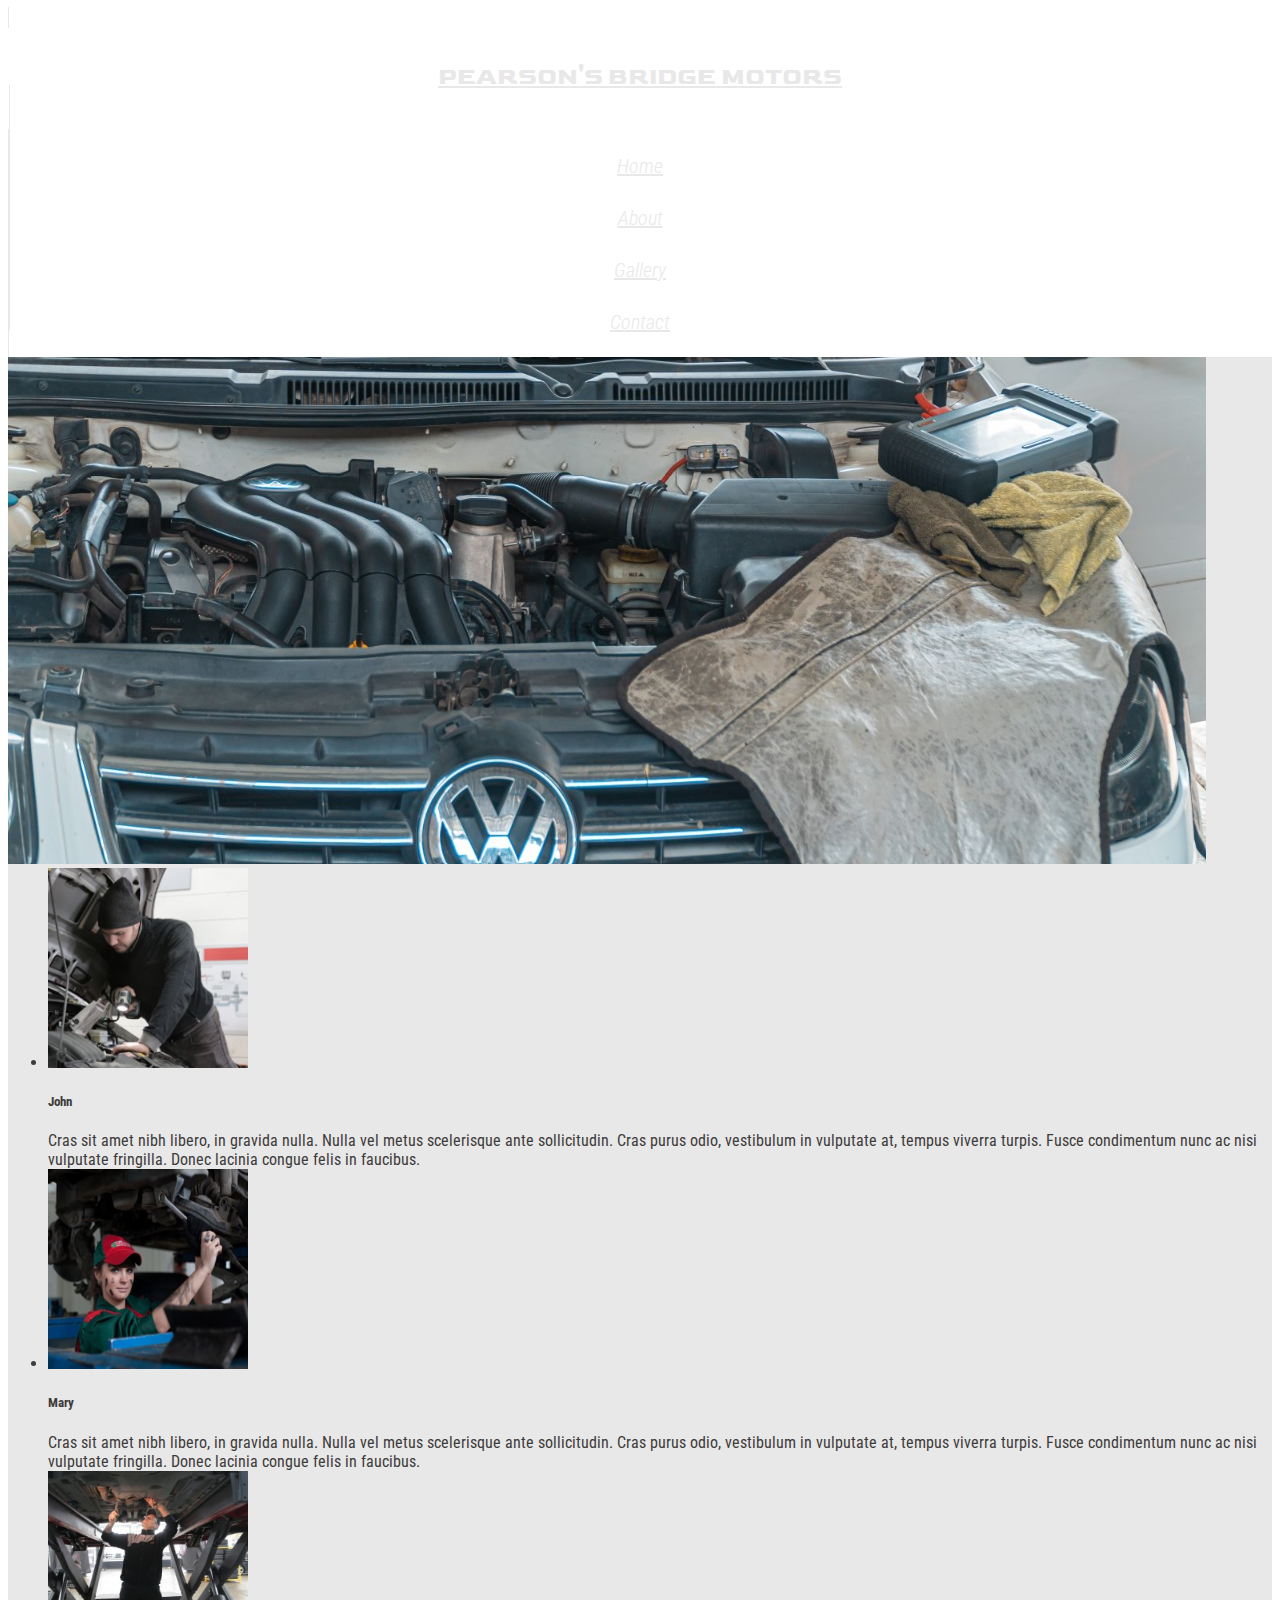
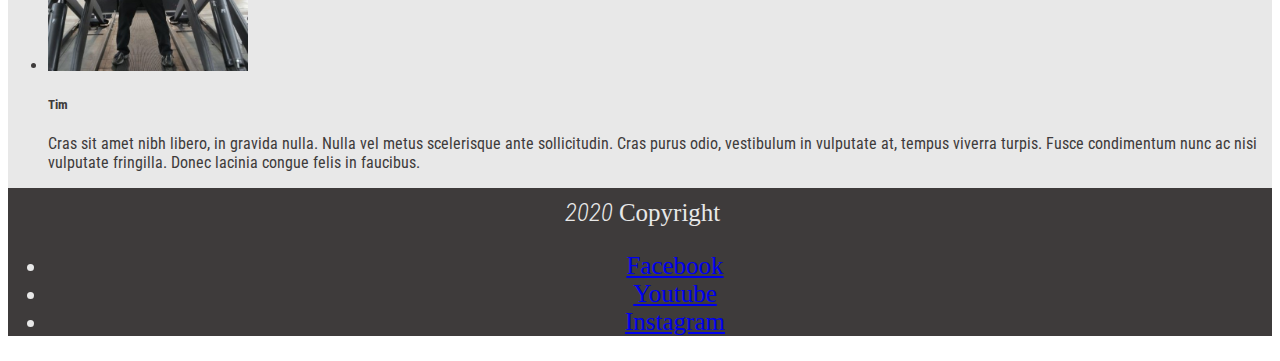
==== about.html @ 102e968c "add content to about.html" ====
<!DOCTYPE html>
<html lang="en">
  <head>
    <meta charset="UTF-8" />
    <meta name="viewport" content="width=device-width, initial-scale=1.0" />

    <link
      rel="stylesheet"
      href="https://cdn.jsdelivr.net/npm/bootstrap@4.5.3/dist/css/bootstrap.min.css"
      integrity="sha384-TX8t27EcRE3e/ihU7zmQxVncDAy5uIKz4rEkgIXeMed4M0jlfIDPvg6uqKI2xXr2"
      crossorigin="anonymous"
    />

    <link
      rel="stylesheet"
      href="https://fonts.googleapis.com/css2?family=Goldman:wght@400;700&family=Roboto+Condensed:ital,wght@0,300;0,400;0,700;1,300;1,400;1,700&display=swap"
    />

    <link
      rel="stylesheet"
      href="https://use.fontawesome.com/releases/v5.15.1/css/all.css"
      integrity="sha384-vp86vTRFVJgpjF9jiIGPEEqYqlDwgyBgEF109VFjmqGmIY/Y4HV4d3Gp2irVfcrp"
      crossorigin="anonymous"
    />

    <link rel="stylesheet" href="assets/css/style.css" />

    <title>Pearson's Bridge Motors</title>
  </head>

  <body>
    <header>
      <div class="row no-gutters menu-items">
        <a href="index.html" class="col-sm-12 col-md-4 uppercase logo"
          ><h2 class="logo-text">Pearson's Bridge Motors</h2></a
        >
        <a href="index.html" class="col-sm-6 col-md-2 nav-item nav-item-home"
          ><i class="fas fa-home" aria-hidden="true"><span>Home</span></i></a
        >
        <a href="about.html" class="col-sm-6 col-md-2 nav-item nav-item-about"
          ><i class="fas fa-address-card" aria-hidden="true"
            ><span>About</span></i
          ></a
        >
        <a
          href="gallery.html"
          class="col-sm-6 col-md-2 nav-item nav-item-gallery"
          ><i class="fas fa-car" aria-hidden="true"><span>Gallery</span></i></a
        >
        <a
          href="contact.html"
          class="col-sm-6 col-md-2 nav-item nav-item-contact"
          ><i class="fas fa-comments" aria-hidden="true"
            ><span>Contact</span></i
          ></a
        >
      </div>
    </header>

    <section>
      <div class="container-fluid bg-container-about">
        <div class="container head-image">
          <img
            src="assets/images/garage.jpg"
            class="img-fluid"
            alt="car repair"
          />
        </div>
        <div class="container">
          <ul class="list-unstyled about-us">
            <li class="media pt-3">
              <img
                src="assets/images/john.jpg"
                class="mr-3 align-self-center mechanic-image"
                alt="john"
              />
              <div class="media-body">
                <h5 class="mt-0 mb-1">John</h5>
                Cras sit amet nibh libero, in gravida nulla. Nulla vel metus
                scelerisque ante sollicitudin. Cras purus odio, vestibulum in
                vulputate at, tempus viverra turpis. Fusce condimentum nunc ac
                nisi vulputate fringilla. Donec lacinia congue felis in
                faucibus.
              </div>
            </li>
            <li class="media my-4">
              <img
                src="assets/images/mary.jpg"
                class="mr-3 align-self-center mechanic-image"
                alt="mary"
              />
              <div class="media-body">
                <h5 class="mt-0 mb-1">Mary</h5>
                Cras sit amet nibh libero, in gravida nulla. Nulla vel metus
                scelerisque ante sollicitudin. Cras purus odio, vestibulum in
                vulputate at, tempus viverra turpis. Fusce condimentum nunc ac
                nisi vulputate fringilla. Donec lacinia congue felis in
                faucibus.
              </div>
            </li>
            <li class="media">
              <img
                src="assets/images/tim.jpg"
                class="mr-3 align-self-center mechanic-image"
                alt="tim"
              />
              <div class="media-body">
                <h5 class="mt-0 mb-1">Tim</h5>
                Cras sit amet nibh libero, in gravida nulla. Nulla vel metus
                scelerisque ante sollicitudin. Cras purus odio, vestibulum in
                vulputate at, tempus viverra turpis. Fusce condimentum nunc ac
                nisi vulputate fringilla. Donec lacinia congue felis in
                faucibus.
              </div>
            </li>
          </ul>
        </div>
      </div>
    </section>

    <footer>
      <div class="container-fluid">
        <div class="row site-footer">
          <div class="col-sm-6">
            <i class="fas fa-copyright" aria-hidden="true"
              ><p class="year">2020</p></i
            >
            <span class="sr-only">Copyright</span>
          </div>
          <div class="col-sm-6">
            <ul class="list-inline">
              <li class="list-inline-item social">
                <a href="https://www.facebook.com/" target="_blank">
                  <i class="fab fa-facebook-square" aria-hidden="true"></i>
                  <span class="sr-only">Facebook</span>
                </a>
              </li>
              <li class="list-inline-item social">
                <a href="https://www.youtube.com/" target="_blank">
                  <i class="fab fa-youtube" aria-hidden="true"></i>
                  <span class="sr-only">Youtube</span>
                </a>
              </li>
              <li class="list-inline-item social">
                <a href="https://www.instagram.com/" target="_blank">
                  <i class="fab fa-instagram-square" aria-hidden="true"></i>
                  <span class="sr-only">Instagram</span>
                </a>
              </li>
            </ul>
          </div>
        </div>
      </div>
    </footer>
  </body>
</html>
---- assets/css/style.css ----
/*---------------------------------------------------Special paddings/margins/text/colours */

.uppercase {
  text-transform: uppercase;
}

.bg-container-about {
    background-color: #e8e8e8;
}

/*---------------------------------------------------Header */

.menu-items a {
  text-align: center;
  border: 0.5px solid #e8e8e8;
}
.menu-items span {
  display: block;
  font-family: "Roboto Condensed", sans-serif;
  font-weight: 300;
  padding-top: 5px;
}

.nav-item {
  padding-top: 40px;
  padding-bottom: 25px;
  color: #e8e8e8;
  background-color: #3e3b3b;
  font-size: 20px;
}

.nav-item:hover {
  color: #3e3b3b;
  background-color: #e8e8e8;
  transition-property: color;
  transition-duration: 1s;
}

.logo {
  text-decoration: underline;
  font-family: "Goldman", sans-serif;
  font-weight: 700;
  color: #e8e8e8;
  background-color: #3e3b3b;
}

.logo:hover {
  color: #e8e8e8;
}

.logo-text {
  padding: 15px 15px;
}

.mechanic-image {
  width: 200px;
  height: 200px;
}

/*---------------------------------------------------Section */

.business-hours-address {
  height: 100vh;
  background: url(../images/tools.jpg) no-repeat bottom right fixed;
  background-size: cover;
  overflow: hidden;
}

.business-info {
  color: #e8e8e8;
  background-color: black; /* fallback color */
  background-color: rgba(0, 0, 0, 0.8);
  font-family: "Roboto Condensed", sans-serif;
  font-weight: 400;
  text-align: center;
  padding-top: 30px;
}

.business-info ul {
  list-style-type: none;
  padding: 0;
}

.business-info-head {
  font-weight: 700;
  letter-spacing: 1px;
  border-bottom: 1px solid yellow;
}

.service-callout {
  color: #e8e8e8;
  background-color: #3e3b3b;
  font-family: "Goldman", sans-serif;
  font-weight: 700;
  margin-bottom: 0;
}

.service-section {
  margin: 0 auto;
}

.service-info {
  border: 1px solid #e8e8e8;
  color: #e8e8e8;
  background-color: #3e3b3b;
  padding-top: 30px;
  min-height: 150px;
}

.service-info span {
  display: block;
  font-family: "Roboto Condensed", sans-serif;
  font-weight: 700;
  letter-spacing: 1px;
  padding-top: 10px;
  text-decoration: underline;
}

.service-info p {
  font-family: "Roboto Condensed", sans-serif;
  font-weight: 400;
  padding-top: 10px;
}

.booking-button {
  border-radius: 99rem;
  margin-bottom: 10px;
  background-color: #e8e8e8;
  color: #3e3b3b;
  transition: opacity 0.25s ease-in-out;
  -moz-transition: opacity 0.25s ease-in-out;
  -webkit-transition: opacity 0.25s ease-in-out;
  -o-transition: opacity 0.25s ease-in-out;
}

.booking-button:hover {
  opacity: 0.8;
}

.price-section {
  background-color: #e8e8e8;
}

.about-us {
  font-family: "Roboto Condensed", sans-serif;
  font-weight: 400;
  color: #3e3b3b;
  margin: 0;
  padding-bottom: 1rem;
}

/*---------------------------------------------------Footer */

.site-footer {
  background-color: #3e3b3b;
  color: #e8e8e8;
  padding-top: 10px;
  text-align: center;
  font-size: 25px;
}

.year {
  display: inline;
  padding-left: 5px;
  font-family: "Roboto Condensed", sans-serif;
  font-weight: 300;
}

.social i {
  color: #e8e8e8;
  padding: 15px;
}

.social i:hover {
  -ms-transform: scale(1.5); /* IE 9 */ /* copied directly from w3schools.com */
  -webkit-transform: scale(
    1.5
  ); /* Safari 3-8 */ /* copied directly from w3schools.com */
  -o-transform: scale(1.5);
  -moz-transform: scale(1.5);
  transform: scale(1.5); /* copied directly from w3schools.com */
}

/*---------------------------------------------------Media queries */

@media screen and (max-width: 575px) {
    .media {
        display: flex;
        flex-direction: column;
    }
}
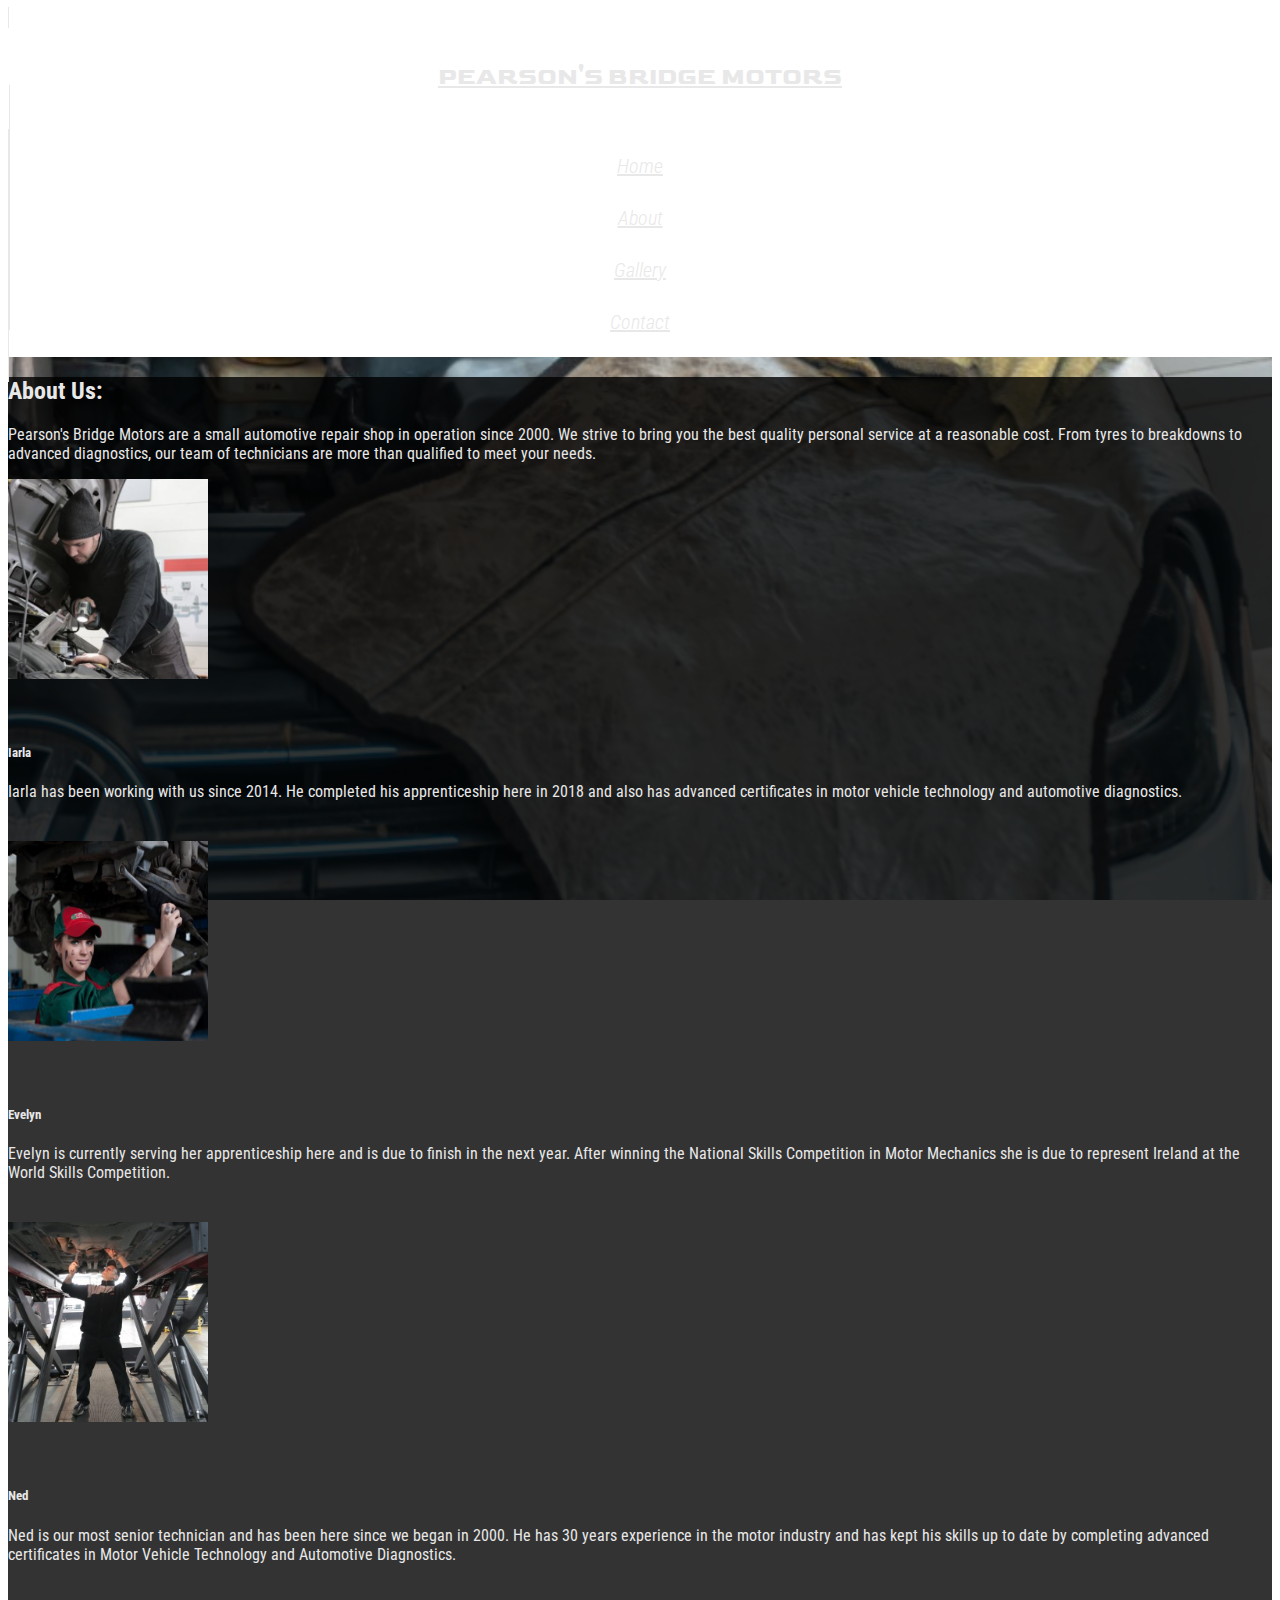
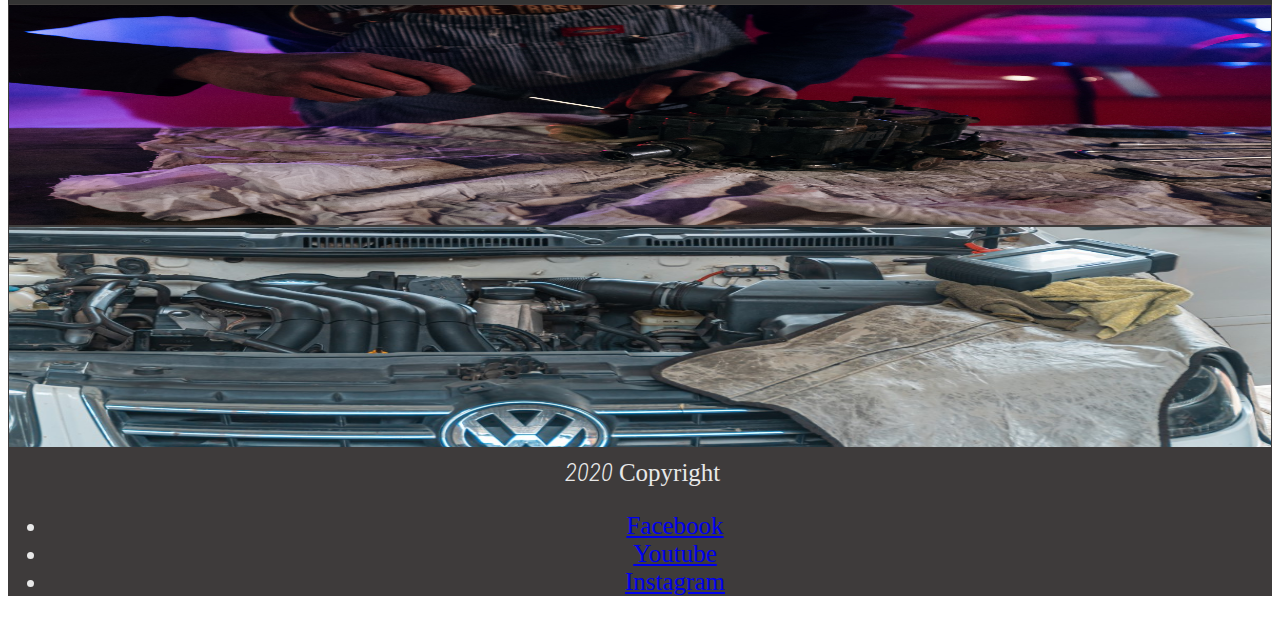
==== commit 91912d46: "add new imagesand delete unused ones" ====
--- a/about.html
+++ b/about.html
@@ -59,61 +59,80 @@
 
     <section>
       <div class="container-fluid bg-container-about">
-        <div class="container head-image">
-          <img
-            src="assets/images/garage.jpg"
-            class="img-fluid"
-            alt="car repair"
-          />
-        </div>
-        <div class="container">
-          <ul class="list-unstyled about-us">
-            <li class="media pt-3">
+        <div class="row about-us pb-5 px-3 mb-0">
+          <h2 class="col-12 h1-responsive font-weight-bold text-center py-4">
+            About Us:
+          </h2>
+          <p class="col-12 text-center w-responsive mx-auto mb-5">
+            Pearson's Bridge Motors are a small automotive repair shop in
+            operation since 2000. We strive to bring you the best quality
+            personal service at a reasonable cost. From tyres to breakdowns to
+            advanced diagnostics, our team of technicians are more than
+            qualified to meet your needs.
+          </p>
+          <div class="col-md-4 media text-center pt-3 px-3">
+            <img
+              src="assets/images/john.jpg"
+              class="mr-3 align-self-center rounded-circle mechanic-image"
+              alt="john"
+            />
+            <div class="media-body">
+              <h5 class="mt-0 mb-1">Iarla</h5>
+              Iarla has been working with us since 2014. He completed his
+              apprenticeship here in 2018 and also has advanced certificates in
+              motor vehicle technology and automotive diagnostics.
+            </div>
+          </div>
+          <div class="col-md-4 media text-center pt-3 px-3">
+            <img
+              src="assets/images/mary.jpg"
+              class="mr-3 align-self-center rounded-circle mechanic-image"
+              alt="john"
+            />
+            <div class="media-body">
+              <h5 class="mt-0 mb-1">Evelyn</h5>
+              Evelyn is currently serving her apprenticeship here and is due to
+              finish in the next year. After winning the National Skills
+              Competition in Motor Mechanics she is due to represent Ireland at
+              the World Skills Competition.
+            </div>
+          </div>
+          <div class="col-md-4 media text-center pt-3 px-3">
+            <img
+              src="assets/images/tim.jpg"
+              class="mr-3 align-self-center rounded-circle mechanic-image"
+              alt="john"
+            />
+            <div class="media-body">
+              <h5 class="mt-0 mb-1">Ned</h5>
+              Ned is our most senior technician and has been here since we began
+              in 2000. He has 30 years experience in the motor industry and has
+              kept his skills up to date by completing advanced certificates in
+              Motor Vehicle Technology and Automotive Diagnostics.
+            </div>
+          </div>
+          <div class="col-md-6 mt-3">
+            <div class="card mb-3">
+              <title>Faulty Injector</title>
               <img
-                src="assets/images/john.jpg"
-                class="mr-3 align-self-center mechanic-image"
-                alt="john"
+                class="card-img-top"
+                alt="faulty injector"
+                src="assets/images/bench-min.jpg"
+                style="height: 220px; width: 100%; display: block"
               />
-              <div class="media-body">
-                <h5 class="mt-0 mb-1">John</h5>
-                Cras sit amet nibh libero, in gravida nulla. Nulla vel metus
-                scelerisque ante sollicitudin. Cras purus odio, vestibulum in
-                vulputate at, tempus viverra turpis. Fusce condimentum nunc ac
-                nisi vulputate fringilla. Donec lacinia congue felis in
-                faucibus.
-              </div>
-            </li>
-            <li class="media my-4">
+            </div>
+          </div>
+          <div class="col-md-6 mt-3">
+            <div class="card mb-3">
+              <title>Faulty Injector</title>
               <img
-                src="assets/images/mary.jpg"
-                class="mr-3 align-self-center mechanic-image"
-                alt="mary"
+                class="card-img-top"
+                alt="faulty injector"
+                src="assets/images/garage.jpg"
+                style="height: 220px; width: 100%; display: block"
               />
-              <div class="media-body">
-                <h5 class="mt-0 mb-1">Mary</h5>
-                Cras sit amet nibh libero, in gravida nulla. Nulla vel metus
-                scelerisque ante sollicitudin. Cras purus odio, vestibulum in
-                vulputate at, tempus viverra turpis. Fusce condimentum nunc ac
-                nisi vulputate fringilla. Donec lacinia congue felis in
-                faucibus.
-              </div>
-            </li>
-            <li class="media">
-              <img
-                src="assets/images/tim.jpg"
-                class="mr-3 align-self-center mechanic-image"
-                alt="tim"
-              />
-              <div class="media-body">
-                <h5 class="mt-0 mb-1">Tim</h5>
-                Cras sit amet nibh libero, in gravida nulla. Nulla vel metus
-                scelerisque ante sollicitudin. Cras purus odio, vestibulum in
-                vulputate at, tempus viverra turpis. Fusce condimentum nunc ac
-                nisi vulputate fringilla. Donec lacinia congue felis in
-                faucibus.
-              </div>
-            </li>
-          </ul>
+            </div>
+          </div>
         </div>
       </div>
     </section>
--- a/assets/css/style.css
+++ b/assets/css/style.css
@@ -5,7 +5,7 @@
 }
 
 .bg-container-about {
-    background-color: #e8e8e8;
+  background-color: #e8e8e8;
 }
 
 /*---------------------------------------------------Header */
@@ -55,6 +55,16 @@
 .mechanic-image {
   width: 200px;
   height: 200px;
+}
+
+.about-top-image {
+  width: 100%;
+  height: 100%;
+}
+
+.media-body {
+  padding-top: 40px;
+  padding-bottom: 40px;
 }
 
 /*---------------------------------------------------Section */
@@ -66,6 +76,14 @@
   overflow: hidden;
 }
 
+.bg-container-about {
+  background: url(../images/garage.jpg) no-repeat bottom right fixed;
+  background-size: cover;
+  overflow: hidden;
+  padding-left: 0px;
+  padding-right: 0px;
+}
+
 .business-info {
   color: #e8e8e8;
   background-color: black; /* fallback color */
@@ -74,6 +92,14 @@
   font-weight: 400;
   text-align: center;
   padding-top: 30px;
+}
+
+.about-us {
+  color: #e8e8e8;
+  background-color: black; /* fallback color */
+  background-color: rgba(0, 0, 0, 0.8);
+  font-family: "Roboto Condensed", sans-serif;
+  font-weight: 400;
 }
 
 .business-info ul {
@@ -141,12 +167,35 @@
   background-color: #e8e8e8;
 }
 
-.about-us {
+.gallery-items {
   font-family: "Roboto Condensed", sans-serif;
   font-weight: 400;
   color: #3e3b3b;
-  margin: 0;
-  padding-bottom: 1rem;
+  background-color: #e8e8e8;
+}
+
+.location {
+    width: 100%;
+    height: 50vh;
+    border: 1px solid #3e3b3b;
+}
+
+.tel-button {
+    color: #3e3b3b;
+}
+
+.media {
+    display: block;
+}
+
+.card-body {
+    text-align: center;
+    height: 80px;
+    background-color: #e8e8e8;
+}
+
+.card {
+    border: 1px solid #3e3b3b;
 }
 
 /*---------------------------------------------------Footer */
@@ -184,8 +233,8 @@
 /*---------------------------------------------------Media queries */
 
 @media screen and (max-width: 575px) {
-    .media {
-        display: flex;
-        flex-direction: column;
-    }
-}
+  .media {
+    display: flex;
+    flex-direction: column;
+  }
+}
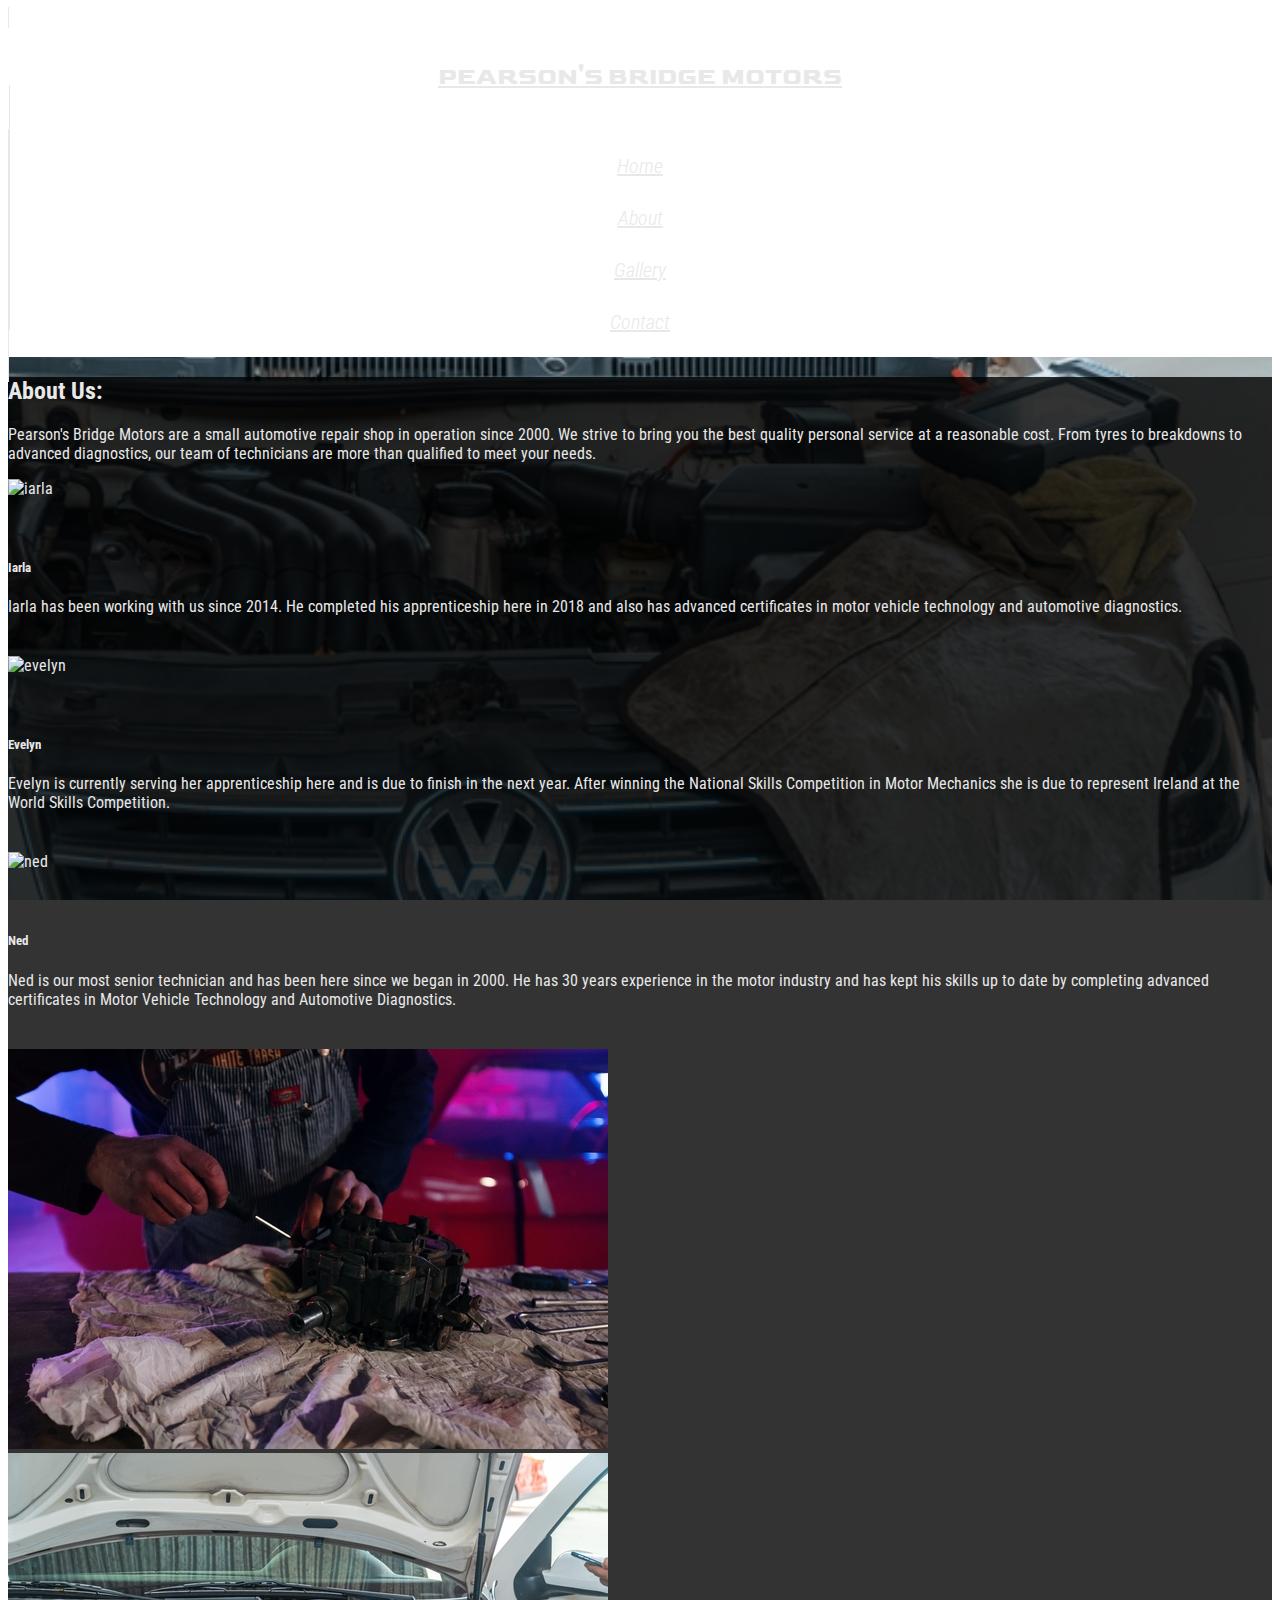
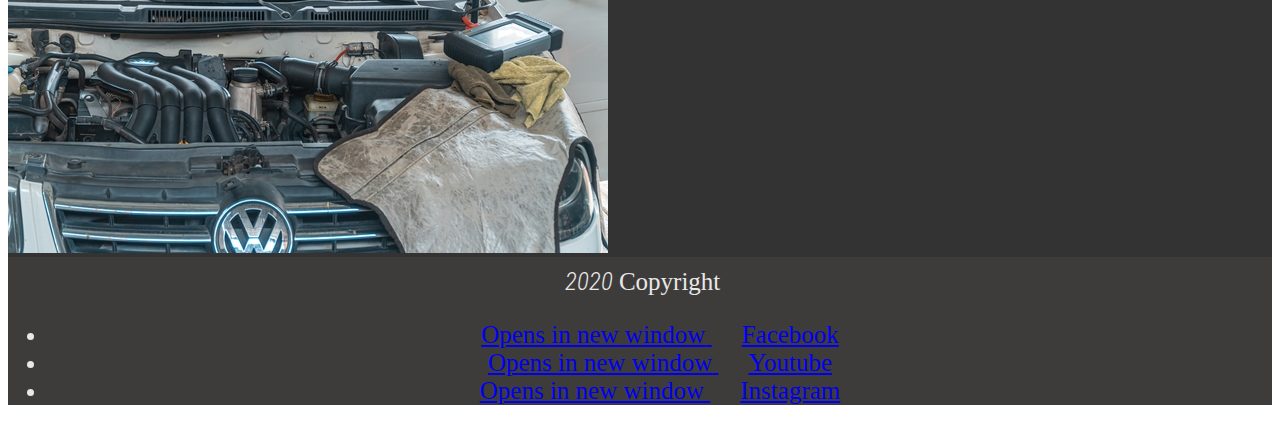
==== commit ab4e5076: "adde resozed images" ====
--- a/about.html
+++ b/about.html
@@ -30,34 +30,33 @@
 
   <body>
     <header>
+      <!--Nav section-->
       <div class="row no-gutters menu-items">
-        <a href="index.html" class="col-sm-12 col-md-4 uppercase logo"
+        <a href="index.html" class="col-12 col-md-4 uppercase logo"
           ><h2 class="logo-text">Pearson's Bridge Motors</h2></a
         >
-        <a href="index.html" class="col-sm-6 col-md-2 nav-item nav-item-home"
+        <a href="index.html" class="col-6 col-md-2 nav-item nav-item-home"
           ><i class="fas fa-home" aria-hidden="true"><span>Home</span></i></a
         >
-        <a href="about.html" class="col-sm-6 col-md-2 nav-item nav-item-about"
+        <a href="about.html" class="col-6 col-md-2 nav-item nav-item-about"
           ><i class="fas fa-address-card" aria-hidden="true"
             ><span>About</span></i
           ></a
         >
-        <a
-          href="gallery.html"
-          class="col-sm-6 col-md-2 nav-item nav-item-gallery"
+        <a href="gallery.html" class="col-6 col-md-2 nav-item nav-item-gallery"
           ><i class="fas fa-car" aria-hidden="true"><span>Gallery</span></i></a
         >
-        <a
-          href="contact.html"
-          class="col-sm-6 col-md-2 nav-item nav-item-contact"
+        <a href="contact.html" class="col-6 col-md-2 nav-item nav-item-contact"
           ><i class="fas fa-comments" aria-hidden="true"
             ><span>Contact</span></i
           ></a
         >
       </div>
+      <!--End nav section-->
     </header>
 
     <section>
+      <!-- About Us -->
       <div class="container-fluid bg-container-about">
         <div class="row about-us pb-5 px-3 mb-0">
           <h2 class="col-12 h1-responsive font-weight-bold text-center py-4">
@@ -70,11 +69,13 @@
             advanced diagnostics, our team of technicians are more than
             qualified to meet your needs.
           </p>
+          <!-- Employee Profile -->
+          <!-- I used a Bootstrap media list to create the employee profile section -->
           <div class="col-md-4 media text-center pt-3 px-3">
             <img
-              src="assets/images/john.jpg"
+              src="assets/images/iarla.jpg"
               class="mr-3 align-self-center rounded-circle mechanic-image"
-              alt="john"
+              alt="iarla"
             />
             <div class="media-body">
               <h5 class="mt-0 mb-1">Iarla</h5>
@@ -85,9 +86,9 @@
           </div>
           <div class="col-md-4 media text-center pt-3 px-3">
             <img
-              src="assets/images/mary.jpg"
+              src="assets/images/evelyn.jpg"
               class="mr-3 align-self-center rounded-circle mechanic-image"
-              alt="john"
+              alt="evelyn"
             />
             <div class="media-body">
               <h5 class="mt-0 mb-1">Evelyn</h5>
@@ -99,9 +100,9 @@
           </div>
           <div class="col-md-4 media text-center pt-3 px-3">
             <img
-              src="assets/images/tim.jpg"
+              src="assets/images/ned.jpg"
               class="mr-3 align-self-center rounded-circle mechanic-image"
-              alt="john"
+              alt="ned"
             />
             <div class="media-body">
               <h5 class="mt-0 mb-1">Ned</h5>
@@ -111,57 +112,56 @@
               Motor Vehicle Technology and Automotive Diagnostics.
             </div>
           </div>
+          <!-- Related Images -->
+          <!-- I used Bootstrap responsive images to build the image section -->
           <div class="col-md-6 mt-3">
-            <div class="card mb-3">
-              <title>Faulty Injector</title>
-              <img
-                class="card-img-top"
-                alt="faulty injector"
-                src="assets/images/bench-min.jpg"
-                style="height: 220px; width: 100%; display: block"
-              />
-            </div>
+            <img
+              src="assets/images/benchtest.jpg"
+              class="img-fluid"
+              alt="bench test"
+            />
           </div>
           <div class="col-md-6 mt-3">
-            <div class="card mb-3">
-              <title>Faulty Injector</title>
-              <img
-                class="card-img-top"
-                alt="faulty injector"
-                src="assets/images/garage.jpg"
-                style="height: 220px; width: 100%; display: block"
-              />
-            </div>
+            <img
+              src="assets/images/garage.jpg"
+              class="img-fluid"
+              alt="garage"
+            />
           </div>
         </div>
       </div>
     </section>
 
     <footer>
+      <!-- Copyright -->
       <div class="container-fluid">
         <div class="row site-footer">
           <div class="col-sm-6">
             <i class="fas fa-copyright" aria-hidden="true"
-              ><p class="year">2020</p></i
+              ><span class="year">2020</span></i
             >
             <span class="sr-only">Copyright</span>
           </div>
+          <!-- Social Links -->
           <div class="col-sm-6">
             <ul class="list-inline">
               <li class="list-inline-item social">
                 <a href="https://www.facebook.com/" target="_blank">
+                  <span class="sr-only">Opens in new window</span>
                   <i class="fab fa-facebook-square" aria-hidden="true"></i>
                   <span class="sr-only">Facebook</span>
                 </a>
               </li>
               <li class="list-inline-item social">
                 <a href="https://www.youtube.com/" target="_blank">
+                  <span class="sr-only">Opens in new window</span>
                   <i class="fab fa-youtube" aria-hidden="true"></i>
                   <span class="sr-only">Youtube</span>
                 </a>
               </li>
               <li class="list-inline-item social">
                 <a href="https://www.instagram.com/" target="_blank">
+                  <span class="sr-only">Opens in new window</span>
                   <i class="fab fa-instagram-square" aria-hidden="true"></i>
                   <span class="sr-only">Instagram</span>
                 </a>
--- a/assets/css/style.css
+++ b/assets/css/style.css
@@ -1,14 +1,11 @@
-/*---------------------------------------------------Special paddings/margins/text/colours */
+/*---------------------------------------------------General Use CSS */
 
 .uppercase {
   text-transform: uppercase;
 }
 
-.bg-container-about {
-  background-color: #e8e8e8;
-}
-
 /*---------------------------------------------------Header */
+/*--I chose to make a navbar similar to the one used in the resume mini project */
 
 .menu-items a {
   text-align: center;
@@ -21,6 +18,22 @@
   padding-top: 5px;
 }
 
+.logo {
+  text-decoration: underline;
+  font-family: "Goldman", sans-serif;
+  font-weight: 700;
+  color: #e8e8e8;
+  background-color: #3e3b3b;
+}
+
+.logo:hover {
+  color: #e8e8e8;
+}
+
+.logo-text {
+  padding: 15px 15px;
+}
+
 .nav-item {
   padding-top: 40px;
   padding-bottom: 25px;
@@ -36,38 +49,9 @@
   transition-duration: 1s;
 }
 
-.logo {
-  text-decoration: underline;
-  font-family: "Goldman", sans-serif;
-  font-weight: 700;
-  color: #e8e8e8;
-  background-color: #3e3b3b;
-}
-
-.logo:hover {
-  color: #e8e8e8;
-}
-
-.logo-text {
-  padding: 15px 15px;
-}
-
-.mechanic-image {
-  width: 200px;
-  height: 200px;
-}
-
-.about-top-image {
-  width: 100%;
-  height: 100%;
-}
-
-.media-body {
-  padding-top: 40px;
-  padding-bottom: 40px;
-}
-
 /*---------------------------------------------------Section */
+
+/*-----------------------Home */
 
 .business-hours-address {
   height: 100vh;
@@ -76,96 +60,119 @@
   overflow: hidden;
 }
 
+.business-info {
+  color: #e8e8e8;
+  background-color: black; /* fallback color */
+  background-color: rgba(0, 0, 0, 0.8);
+  font-family: "Roboto Condensed", sans-serif;
+  font-weight: 400;
+  text-align: center;
+  padding-top: 30px;
+}
+
+.business-info ul {
+  list-style-type: none;
+  padding: 0;
+}
+
+.business-info-head {
+  font-weight: 700;
+  letter-spacing: 1px;
+  border-bottom: 1px solid yellow;
+}
+
+.service-callout {
+  color: #e8e8e8;
+  background-color: #3e3b3b;
+  font-family: "Goldman", sans-serif;
+  font-weight: 700;
+  margin-bottom: 0;
+}
+
+.service-section {
+  margin: 0 auto;
+}
+
+.service-info {
+  border: 1px solid #e8e8e8;
+  color: #e8e8e8;
+  background-color: #3e3b3b;
+  padding-top: 30px;
+  min-height: 150px;
+}
+
+.service-info span {
+  display: block;
+  font-family: "Roboto Condensed", sans-serif;
+  font-weight: 700;
+  letter-spacing: 1px;
+  padding-top: 10px;
+  text-decoration: underline;
+}
+
+.service-info p {
+  font-family: "Roboto Condensed", sans-serif;
+  font-weight: 400;
+  padding-top: 10px;
+}
+
+.booking-button {
+  border-radius: 99rem;
+  margin-bottom: 10px;
+  background-color: #e8e8e8;
+  color: #3e3b3b;
+  transition: opacity 0.25s ease-in-out;
+  -moz-transition: opacity 0.25s ease-in-out;
+  -webkit-transition: opacity 0.25s ease-in-out;
+  -o-transition: opacity 0.25s ease-in-out;
+}
+
+.booking-button:hover {
+  opacity: 0.8;
+}
+
+.price-section {
+  background-color: #e8e8e8;
+}
+
+/*-----------------------About */
+
 .bg-container-about {
   background: url(../images/garage.jpg) no-repeat bottom right fixed;
   background-size: cover;
   overflow: hidden;
-  padding-left: 0px;
-  padding-right: 0px;
-}
-
-.business-info {
+  padding-left: 0; /*--removed unit after running through CSS lint--*/
+  padding-right: 0; /*--removed unit after running through CSS lint--*/
+}
+
+.about-top-image {
+  width: 100%;
+  height: 100%;
+}
+
+.media-body {
+  padding-top: 40px;
+  padding-bottom: 40px;
+}
+
+.about-us {
   color: #e8e8e8;
   background-color: black; /* fallback color */
   background-color: rgba(0, 0, 0, 0.8);
   font-family: "Roboto Condensed", sans-serif;
   font-weight: 400;
-  text-align: center;
-  padding-top: 30px;
-}
-
-.about-us {
-  color: #e8e8e8;
-  background-color: black; /* fallback color */
-  background-color: rgba(0, 0, 0, 0.8);
-  font-family: "Roboto Condensed", sans-serif;
-  font-weight: 400;
-}
-
-.business-info ul {
-  list-style-type: none;
-  padding: 0;
-}
-
-.business-info-head {
-  font-weight: 700;
-  letter-spacing: 1px;
-  border-bottom: 1px solid yellow;
-}
-
-.service-callout {
-  color: #e8e8e8;
-  background-color: #3e3b3b;
-  font-family: "Goldman", sans-serif;
-  font-weight: 700;
-  margin-bottom: 0;
-}
-
-.service-section {
-  margin: 0 auto;
-}
-
-.service-info {
-  border: 1px solid #e8e8e8;
-  color: #e8e8e8;
-  background-color: #3e3b3b;
-  padding-top: 30px;
-  min-height: 150px;
-}
-
-.service-info span {
+}
+
+.media {
   display: block;
-  font-family: "Roboto Condensed", sans-serif;
-  font-weight: 700;
-  letter-spacing: 1px;
-  padding-top: 10px;
-  text-decoration: underline;
-}
-
-.service-info p {
-  font-family: "Roboto Condensed", sans-serif;
-  font-weight: 400;
-  padding-top: 10px;
-}
-
-.booking-button {
-  border-radius: 99rem;
-  margin-bottom: 10px;
-  background-color: #e8e8e8;
-  color: #3e3b3b;
-  transition: opacity 0.25s ease-in-out;
-  -moz-transition: opacity 0.25s ease-in-out;
-  -webkit-transition: opacity 0.25s ease-in-out;
-  -o-transition: opacity 0.25s ease-in-out;
-}
-
-.booking-button:hover {
-  opacity: 0.8;
-}
-
-.price-section {
-  background-color: #e8e8e8;
-}
+}
+
+.mechanic-image {
+  width: 200px;
+  height: 200px;
+}
+
+/*-----------------------Gallery */
 
 .gallery-items {
   font-family: "Roboto Condensed", sans-serif;
@@ -174,28 +181,19 @@
   background-color: #e8e8e8;
 }
 
+/*-----------------------Contact */
+
 .location {
-    width: 100%;
-    height: 50vh;
-    border: 1px solid #3e3b3b;
+  width: 100%;
+  height: 50vh;
+  border: 1px solid #3e3b3b;
 }
 
 .tel-button {
-    color: #3e3b3b;
-}
-
-.media {
-    display: block;
-}
-
-.card-body {
-    text-align: center;
-    height: 80px;
-    background-color: #e8e8e8;
-}
-
-.card {
-    border: 1px solid #3e3b3b;
+  color: #3e3b3b;
+}
+
+#textarea {
 }
 
 /*---------------------------------------------------Footer */
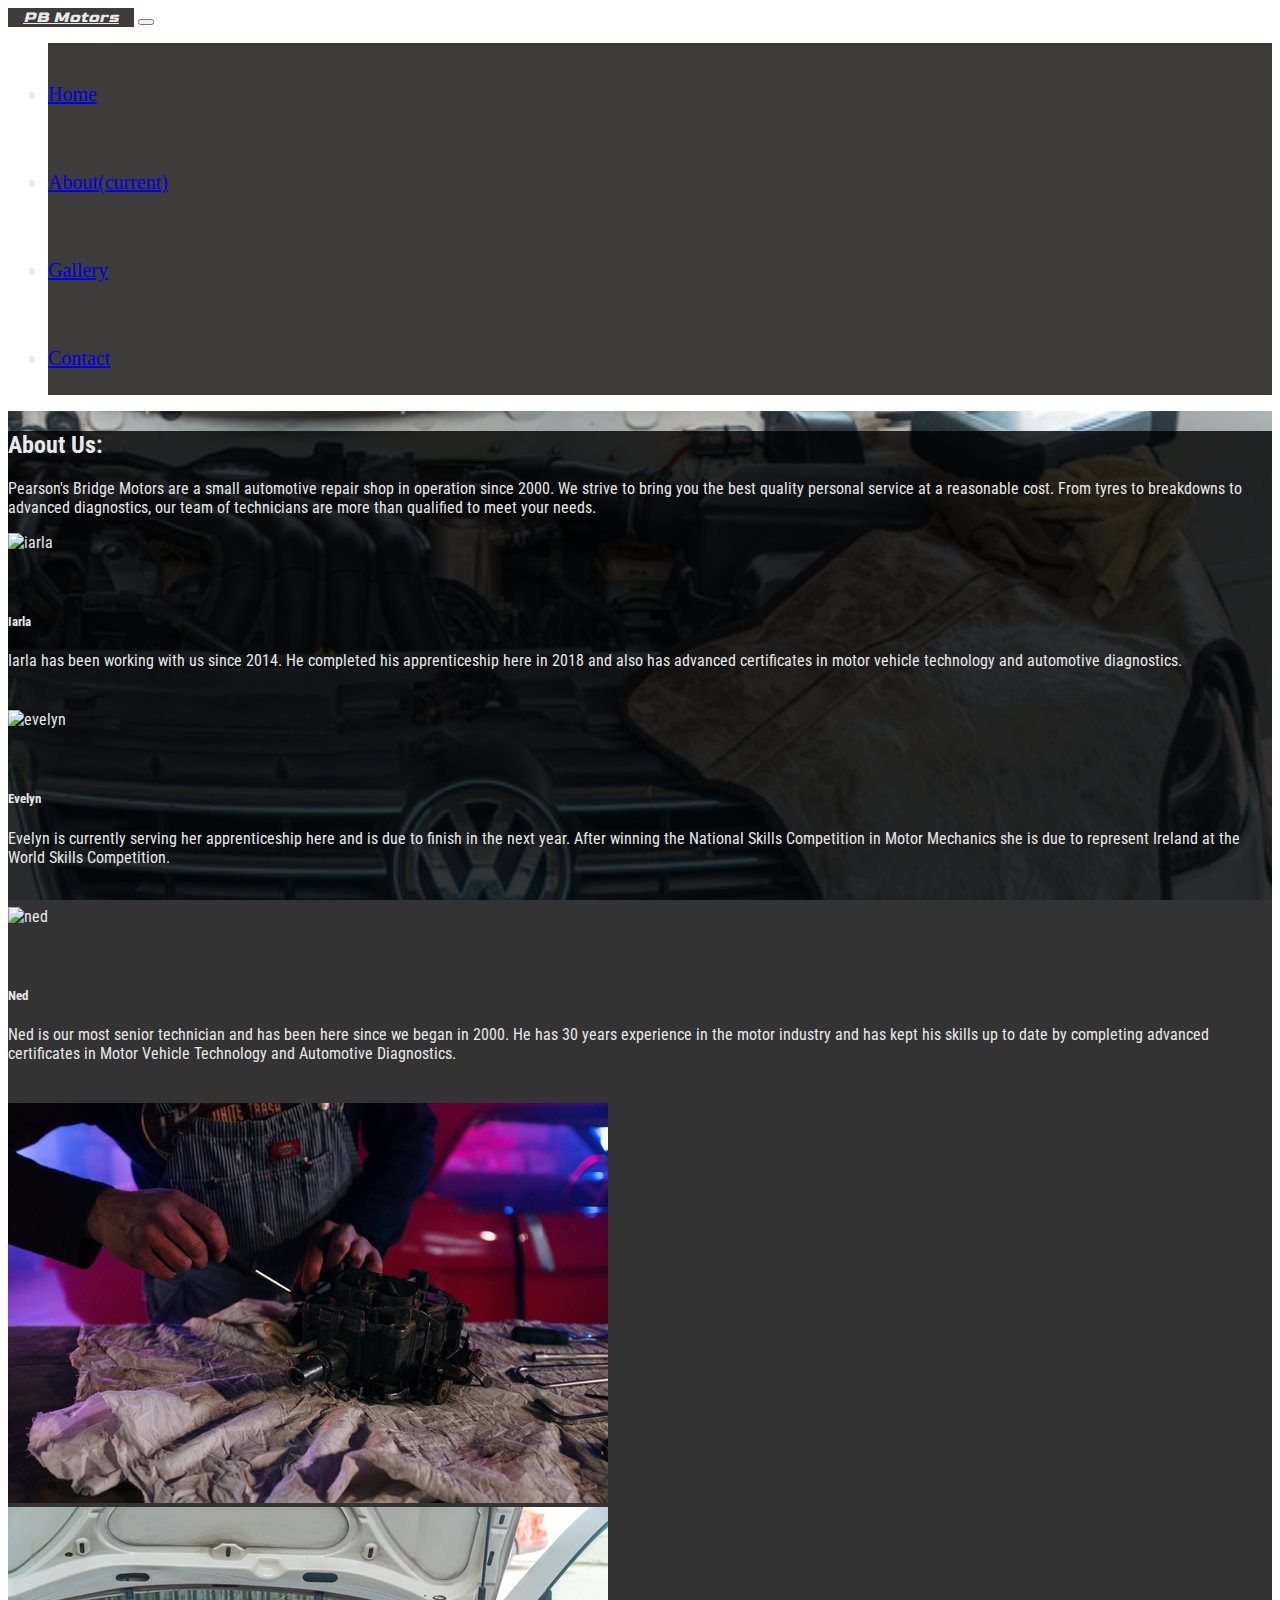
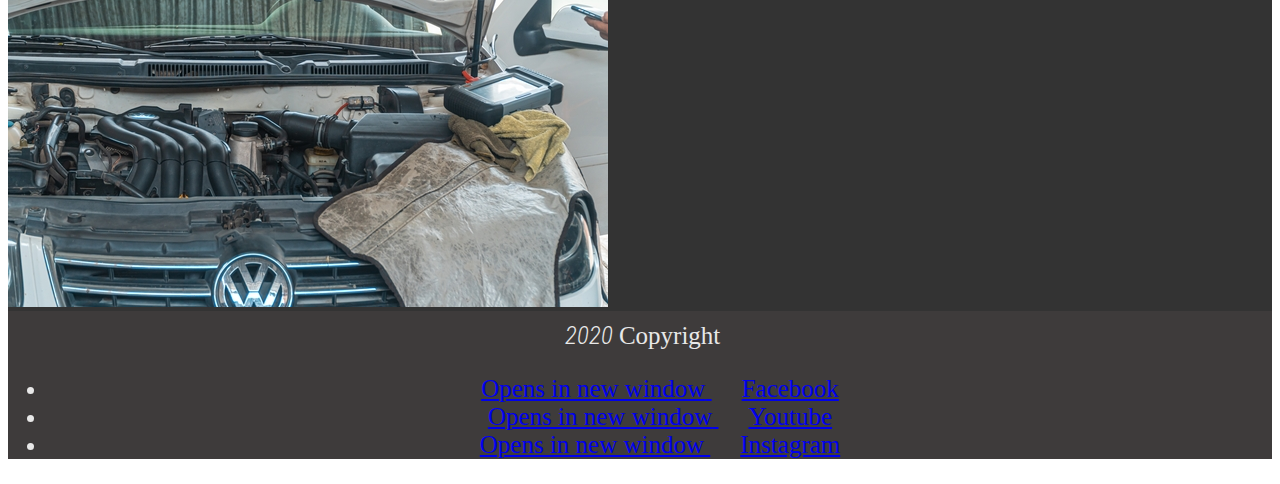
==== commit a8ac7f4c: "align copyright statement with social icons when viewed on larger screens" ====
--- a/about.html
+++ b/about.html
@@ -31,102 +31,131 @@
   <body>
     <header>
       <!--Nav section-->
-      <div class="row no-gutters menu-items">
-        <a href="index.html" class="col-12 col-md-4 uppercase logo"
-          ><h2 class="logo-text">Pearson's Bridge Motors</h2></a
-        >
-        <a href="index.html" class="col-6 col-md-2 nav-item nav-item-home"
-          ><i class="fas fa-home" aria-hidden="true"><span>Home</span></i></a
-        >
-        <a href="about.html" class="col-6 col-md-2 nav-item nav-item-about"
-          ><i class="fas fa-address-card" aria-hidden="true"
-            ><span>About</span></i
+      <!-- This is a Bootstrap navbar -->
+      <nav class="navbar navbar-expand-lg fixed-top" id="light-nav">
+        <a class="navbar-brand mr-auto" href="index.html"
+          ><i class="fas fa-car logo text-center"
+            ><span class="logo-text">PB Motors</span></i
           ></a
         >
-        <a href="gallery.html" class="col-6 col-md-2 nav-item nav-item-gallery"
-          ><i class="fas fa-car" aria-hidden="true"><span>Gallery</span></i></a
+        <button
+          class="navbar-toggler"
+          type="button"
+          data-toggle="collapse"
+          data-target="#navbarNav"
+          aria-controls="navbarNav"
+          aria-expanded="false"
+          aria-label="Toggle navigation"
         >
-        <a href="contact.html" class="col-6 col-md-2 nav-item nav-item-contact"
-          ><i class="fas fa-comments" aria-hidden="true"
-            ><span>Contact</span></i
-          ></a
-        >
-      </div>
+          <span class="navbar-toggler-icon pt-1"> <i class="fas fa-bars"></i></span>
+        </button>
+        <div class="collapse navbar-collapse" id="navbarNav">
+          <ul class="navbar-nav ml-auto">
+            <li class="nav-item mr-auto">
+              <a class="nav-link" href="index.html">Home</a>
+            </li>
+            <li class="nav-item active mr-auto">
+              <a class="nav-link" href="#"
+                >About<span class="sr-only">(current)</span></a
+              >
+            </li>
+            <li class="nav-item mr-auto">
+              <a class="nav-link" href="gallery.html">Gallery</a>
+            </li>
+            <li class="nav-item mr-auto">
+              <a class="nav-link" href="contact.html">Contact</a>
+            </li>
+          </ul>
+        </div>
+      </nav>
       <!--End nav section-->
     </header>
 
     <section>
       <!-- About Us -->
       <div class="container-fluid bg-container-about">
-        <div class="row about-us pb-5 px-3 mb-0">
-          <h2 class="col-12 h1-responsive font-weight-bold text-center py-4">
-            About Us:
-          </h2>
-          <p class="col-12 text-center w-responsive mx-auto mb-5">
-            Pearson's Bridge Motors are a small automotive repair shop in
-            operation since 2000. We strive to bring you the best quality
-            personal service at a reasonable cost. From tyres to breakdowns to
-            advanced diagnostics, our team of technicians are more than
-            qualified to meet your needs.
-          </p>
-          <!-- Employee Profile -->
-          <!-- I used a Bootstrap media list to create the employee profile section -->
-          <div class="col-md-4 media text-center pt-3 px-3">
-            <img
-              src="assets/images/iarla.jpg"
-              class="mr-3 align-self-center rounded-circle mechanic-image"
-              alt="iarla"
-            />
-            <div class="media-body">
-              <h5 class="mt-0 mb-1">Iarla</h5>
-              Iarla has been working with us since 2014. He completed his
-              apprenticeship here in 2018 and also has advanced certificates in
-              motor vehicle technology and automotive diagnostics.
+        <div class="container-fluid about-us mt-1">
+          <div class="container pt-5">
+            <div class="row">
+              <h2
+                class="col-12 h1-responsive font-weight-bold text-center py-4"
+              >
+                About Us:
+              </h2>
+              <p class="col-12 text-center w-responsive mx-auto mb-5">
+                Pearson's Bridge Motors are a small automotive repair shop in
+                operation since 2000. We strive to bring you the best quality
+                personal service at a reasonable cost. From tyres to breakdowns
+                to advanced diagnostics, our team of technicians are more than
+                qualified to meet your needs.
+              </p>
             </div>
-          </div>
-          <div class="col-md-4 media text-center pt-3 px-3">
-            <img
-              src="assets/images/evelyn.jpg"
-              class="mr-3 align-self-center rounded-circle mechanic-image"
-              alt="evelyn"
-            />
-            <div class="media-body">
-              <h5 class="mt-0 mb-1">Evelyn</h5>
-              Evelyn is currently serving her apprenticeship here and is due to
-              finish in the next year. After winning the National Skills
-              Competition in Motor Mechanics she is due to represent Ireland at
-              the World Skills Competition.
+            <!-- Employee Profile -->
+            <!-- I used a Bootstrap media list to create the employee profile section -->
+            <div class="row">
+              <div class="col-md-4 media text-center pt-3 px-3">
+                <img
+                  src="assets/images/iarla.jpg"
+                  class="mr-3 align-self-center rounded-circle mechanic-image"
+                  alt="iarla"
+                />
+                <div class="media-body">
+                  <h5 class="mt-0 mb-1">Iarla</h5>
+                  Iarla has been working with us since 2014. He completed his
+                  apprenticeship here in 2018 and also has advanced certificates
+                  in motor vehicle technology and automotive diagnostics.
+                </div>
+              </div>
+              <div class="col-md-4 media text-center pt-3 px-3">
+                <img
+                  src="assets/images/evelyn.jpg"
+                  class="mr-3 align-self-center rounded-circle mechanic-image"
+                  alt="evelyn"
+                />
+                <div class="media-body">
+                  <h5 class="mt-0 mb-1">Evelyn</h5>
+                  Evelyn is currently serving her apprenticeship here and is due
+                  to finish in the next year. After winning the National Skills
+                  Competition in Motor Mechanics she is due to represent Ireland
+                  at the World Skills Competition.
+                </div>
+              </div>
+              <div class="col-md-4 media text-center pt-3 px-3">
+                <img
+                  src="assets/images/ned.jpg"
+                  class="mr-3 align-self-center rounded-circle mechanic-image"
+                  alt="ned"
+                />
+                <div class="media-body">
+                  <h5 class="mt-0 mb-1">Ned</h5>
+                  Ned is our most senior technician and has been here since we
+                  began in 2000. He has 30 years experience in the motor
+                  industry and has kept his skills up to date by completing
+                  advanced certificates in Motor Vehicle Technology and
+                  Automotive Diagnostics.
+                </div>
+              </div>
             </div>
-          </div>
-          <div class="col-md-4 media text-center pt-3 px-3">
-            <img
-              src="assets/images/ned.jpg"
-              class="mr-3 align-self-center rounded-circle mechanic-image"
-              alt="ned"
-            />
-            <div class="media-body">
-              <h5 class="mt-0 mb-1">Ned</h5>
-              Ned is our most senior technician and has been here since we began
-              in 2000. He has 30 years experience in the motor industry and has
-              kept his skills up to date by completing advanced certificates in
-              Motor Vehicle Technology and Automotive Diagnostics.
+            <!-- Related Images -->
+            <!-- I used Bootstrap responsive images to build the image section -->
+            <div class="container-fluid">
+              <div class="row">
+                <div class="col-md-6">
+                  <img
+                    src="assets/images/benchtest.jpg"
+                    class="img-fluid mx-auto d-block pb-5"
+                    alt="bench test"
+                  />
+                </div>
+                <div class="col-md-6">
+                  <img
+                    src="assets/images/garage.jpg"
+                    class="img-fluid mx-auto d-block pb-5"
+                    alt="garage"
+                  />
+                </div>
+              </div>
             </div>
-          </div>
-          <!-- Related Images -->
-          <!-- I used Bootstrap responsive images to build the image section -->
-          <div class="col-md-6 mt-3">
-            <img
-              src="assets/images/benchtest.jpg"
-              class="img-fluid"
-              alt="bench test"
-            />
-          </div>
-          <div class="col-md-6 mt-3">
-            <img
-              src="assets/images/garage.jpg"
-              class="img-fluid"
-              alt="garage"
-            />
           </div>
         </div>
       </div>
@@ -136,7 +165,7 @@
       <!-- Copyright -->
       <div class="container-fluid">
         <div class="row site-footer">
-          <div class="col-sm-6">
+          <div class="col-sm-6 pt-2">
             <i class="fas fa-copyright" aria-hidden="true"
               ><span class="year">2020</span></i
             >
@@ -146,21 +175,33 @@
           <div class="col-sm-6">
             <ul class="list-inline">
               <li class="list-inline-item social">
-                <a href="https://www.facebook.com/" target="_blank">
+                <a
+                  href="https://www.facebook.com/"
+                  target="_blank"
+                  rel="noreferrer noopener"
+                >
                   <span class="sr-only">Opens in new window</span>
                   <i class="fab fa-facebook-square" aria-hidden="true"></i>
                   <span class="sr-only">Facebook</span>
                 </a>
               </li>
               <li class="list-inline-item social">
-                <a href="https://www.youtube.com/" target="_blank">
+                <a
+                  href="https://www.youtube.com/"
+                  target="_blank"
+                  rel="noreferrer noopener"
+                >
                   <span class="sr-only">Opens in new window</span>
                   <i class="fab fa-youtube" aria-hidden="true"></i>
                   <span class="sr-only">Youtube</span>
                 </a>
               </li>
               <li class="list-inline-item social">
-                <a href="https://www.instagram.com/" target="_blank">
+                <a
+                  href="https://www.instagram.com/"
+                  target="_blank"
+                  rel="noreferrer noopener"
+                >
                   <span class="sr-only">Opens in new window</span>
                   <i class="fab fa-instagram-square" aria-hidden="true"></i>
                   <span class="sr-only">Instagram</span>
@@ -171,5 +212,20 @@
         </div>
       </div>
     </footer>
+    <script
+      src="https://code.jquery.com/jquery-3.5.1.slim.min.js"
+      integrity="sha384-DfXdz2htPH0lsSSs5nCTpuj/zy4C+OGpamoFVy38MVBnE+IbbVYUew+OrCXaRkfj"
+      crossorigin="anonymous"
+    ></script>
+    <script
+      src="https://cdn.jsdelivr.net/npm/popper.js@1.16.1/dist/umd/popper.min.js"
+      integrity="sha384-9/reFTGAW83EW2RDu2S0VKaIzap3H66lZH81PoYlFhbGU+6BZp6G7niu735Sk7lN"
+      crossorigin="anonymous"
+    ></script>
+    <script
+      src="https://cdn.jsdelivr.net/npm/bootstrap@4.5.3/dist/js/bootstrap.min.js"
+      integrity="sha384-w1Q4orYjBQndcko6MimVbzY0tgp4pWB4lZ7lr30WKz0vr/aWKhXdBNmNb5D92v7s"
+      crossorigin="anonymous"
+    ></script>
   </body>
 </html>
